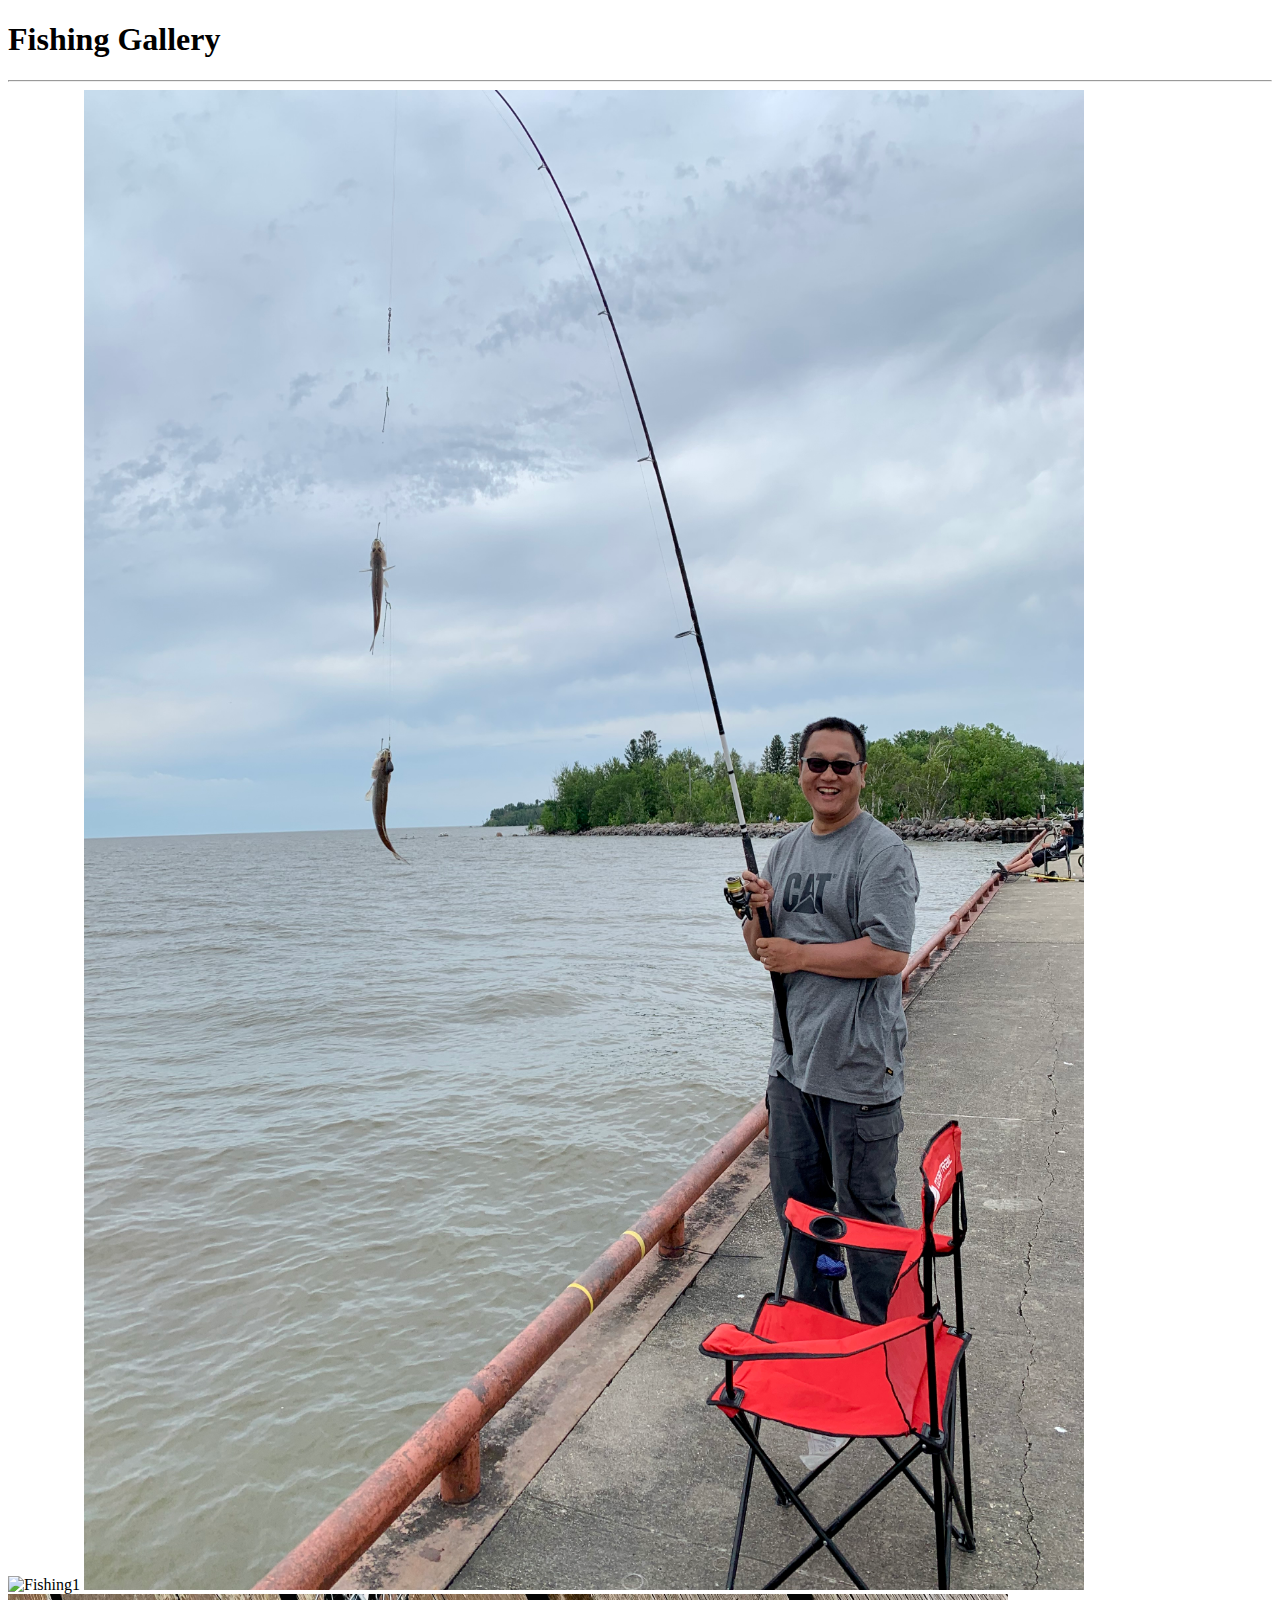
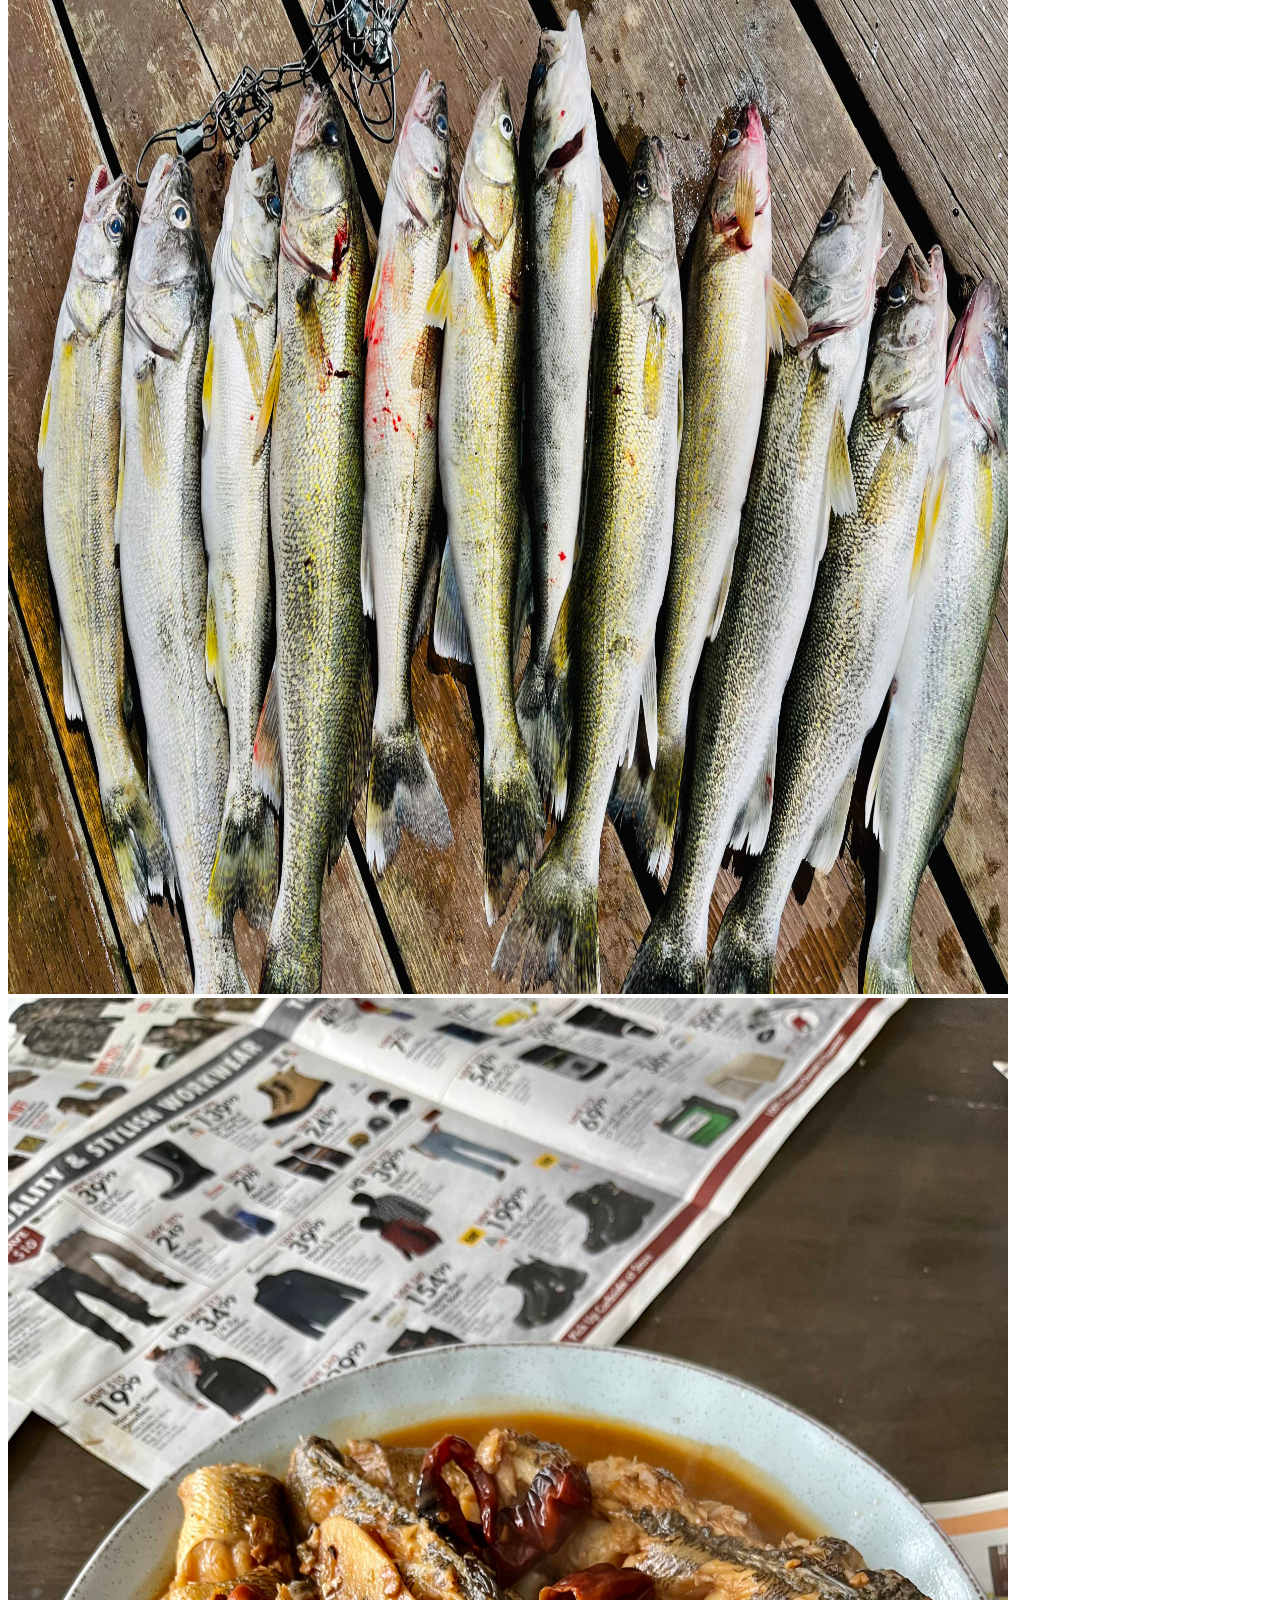
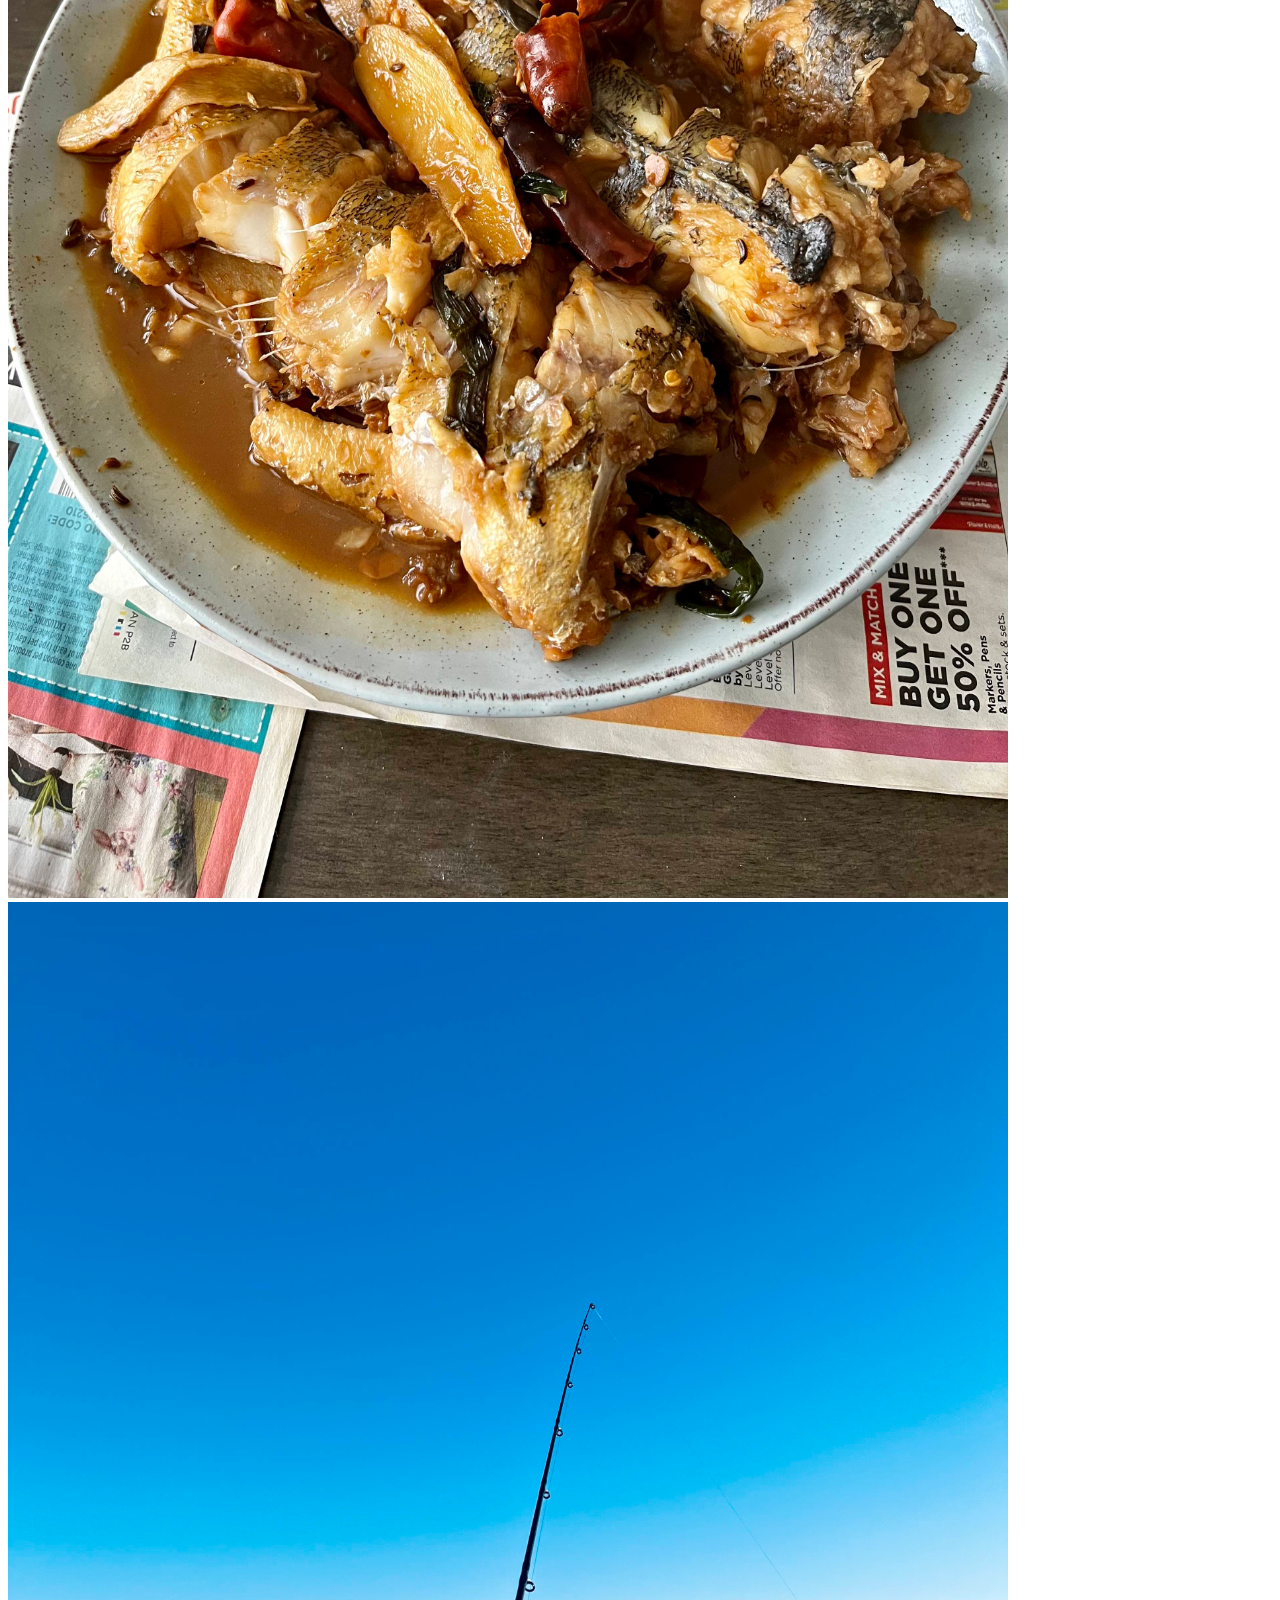
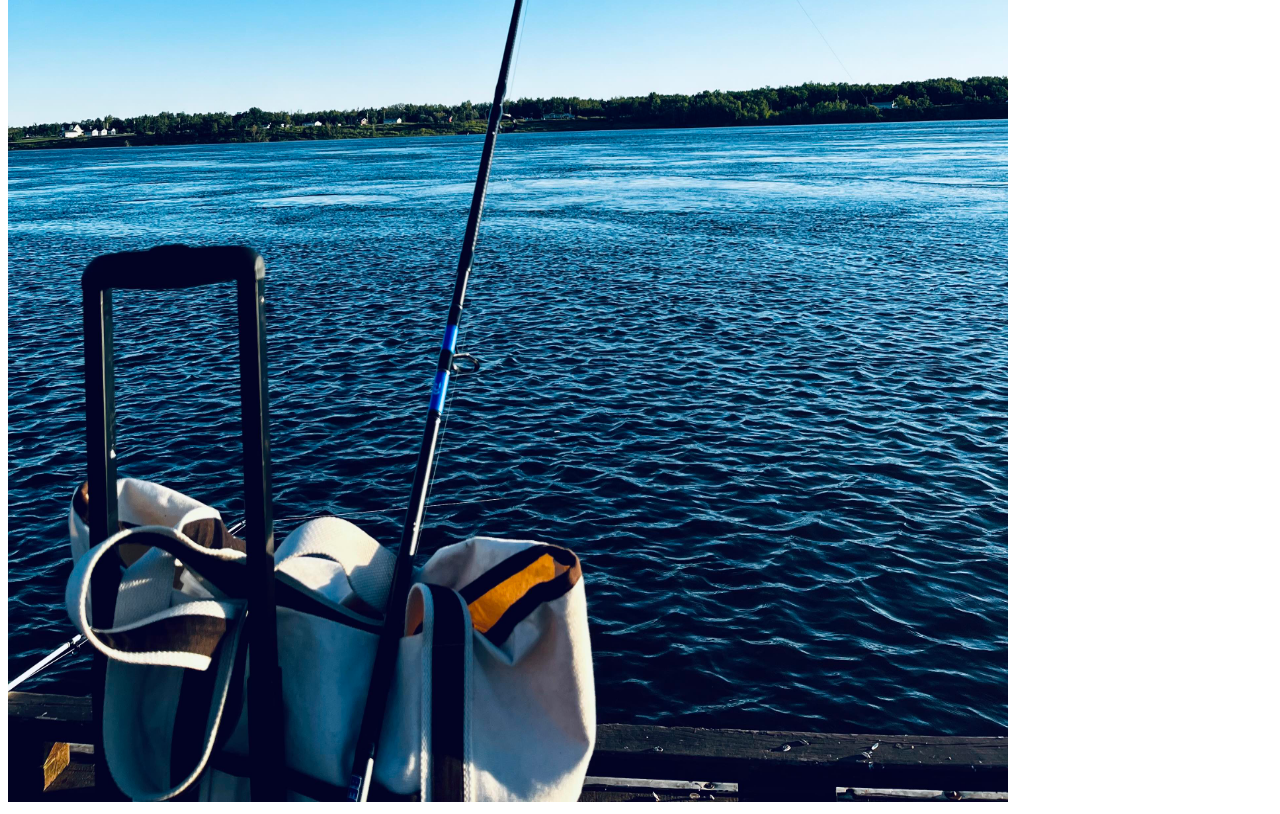
==== fishing.html @ ff05b260 "add initial cv index" ====
<!DOCTYPE html>
<html lang="en" dir="ltr">
  <head>
    <meta charset="utf-8">
    <title>Jeans Ju Fishing</title>
  </head>
  <body>
    <h1>Fishing Gallery</h1>
    <hr>
    <img src="img\IMG_3385.png" alt="Fishing1" style="width:1000px;height:1500px;">
    <img src="img\IMG_3481.jpg" alt="Fishing2" style="width:1000px;height:1500px;">
    <img src="img\IMG_3593.jpg" alt="Fishing3" style="width:1000px;height:1000px;">
    <img src="img\IMG_3599.jpg" alt="Fishing4" style="width:1000px;height:1500px;">
    <img src="img\IMG_3604.jpg" alt="Fishing5" style="width:1000px;height:1500px;">
  </body>
</html>
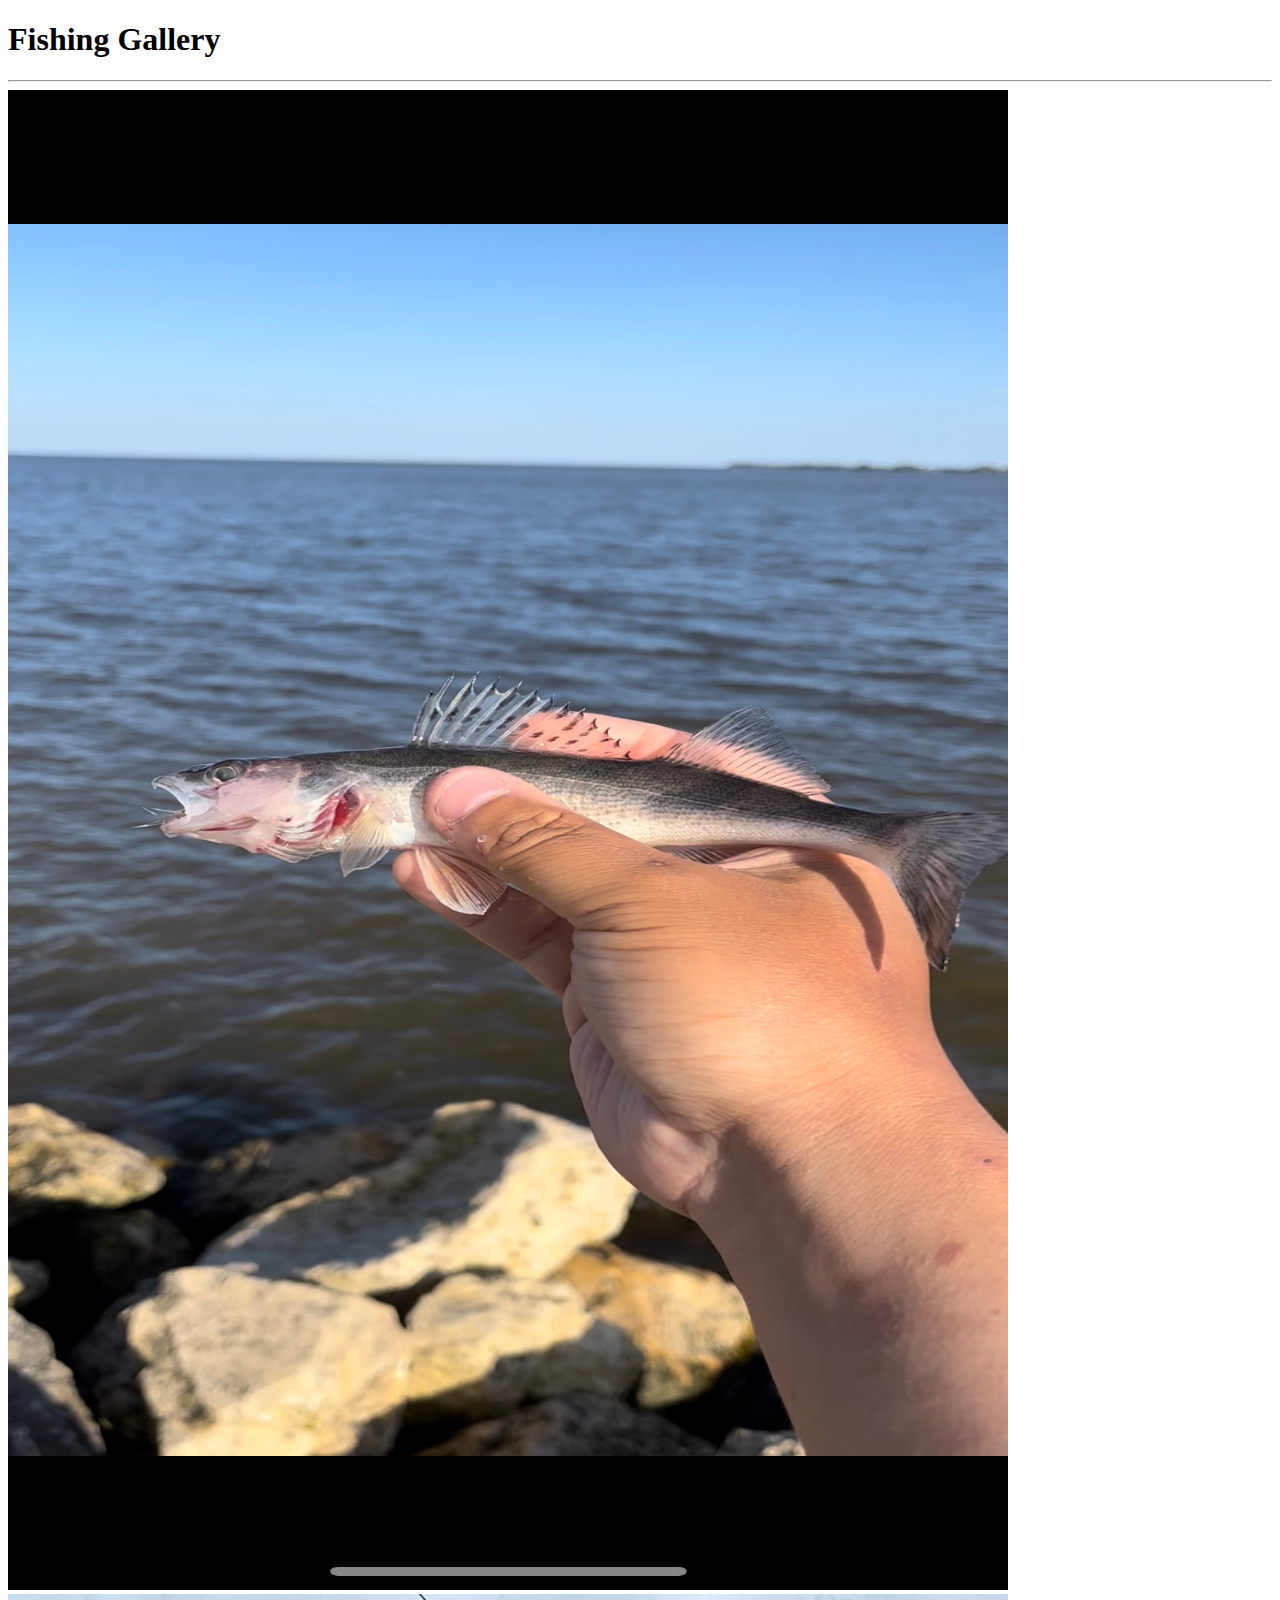
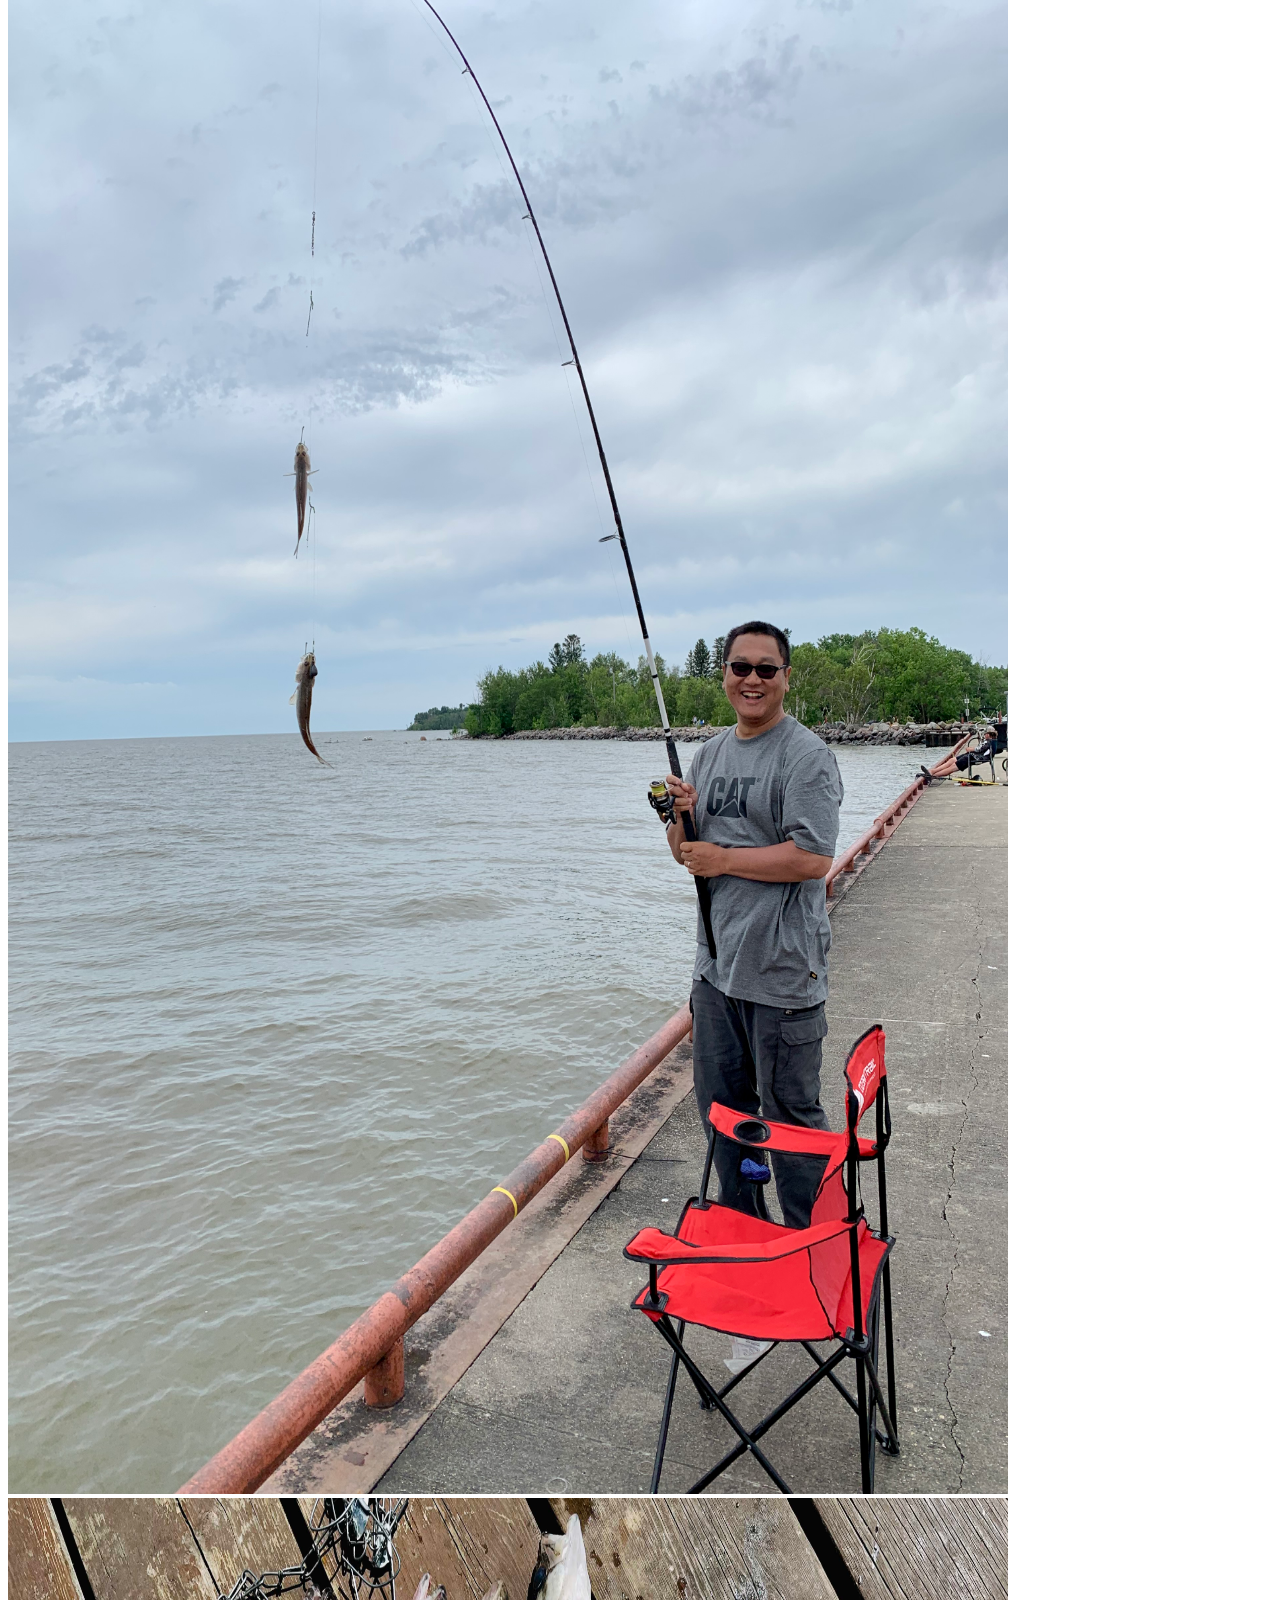
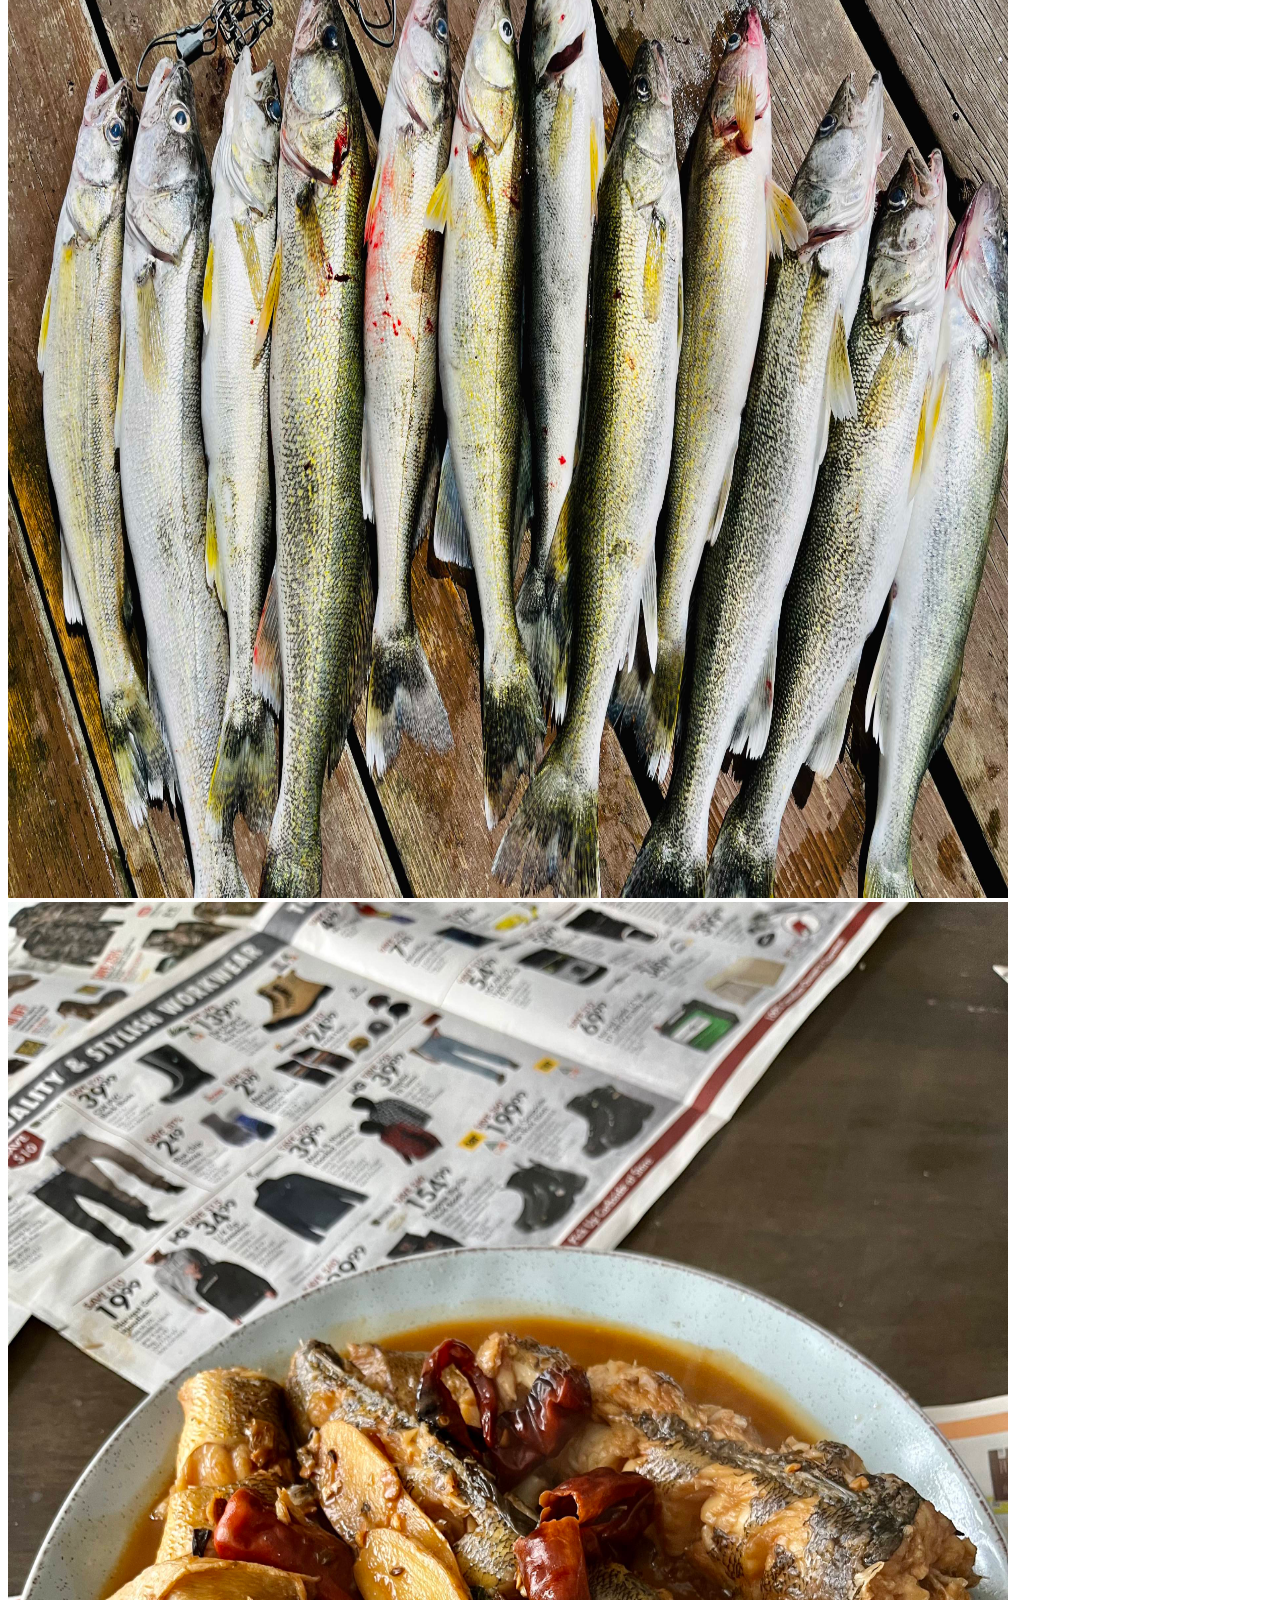
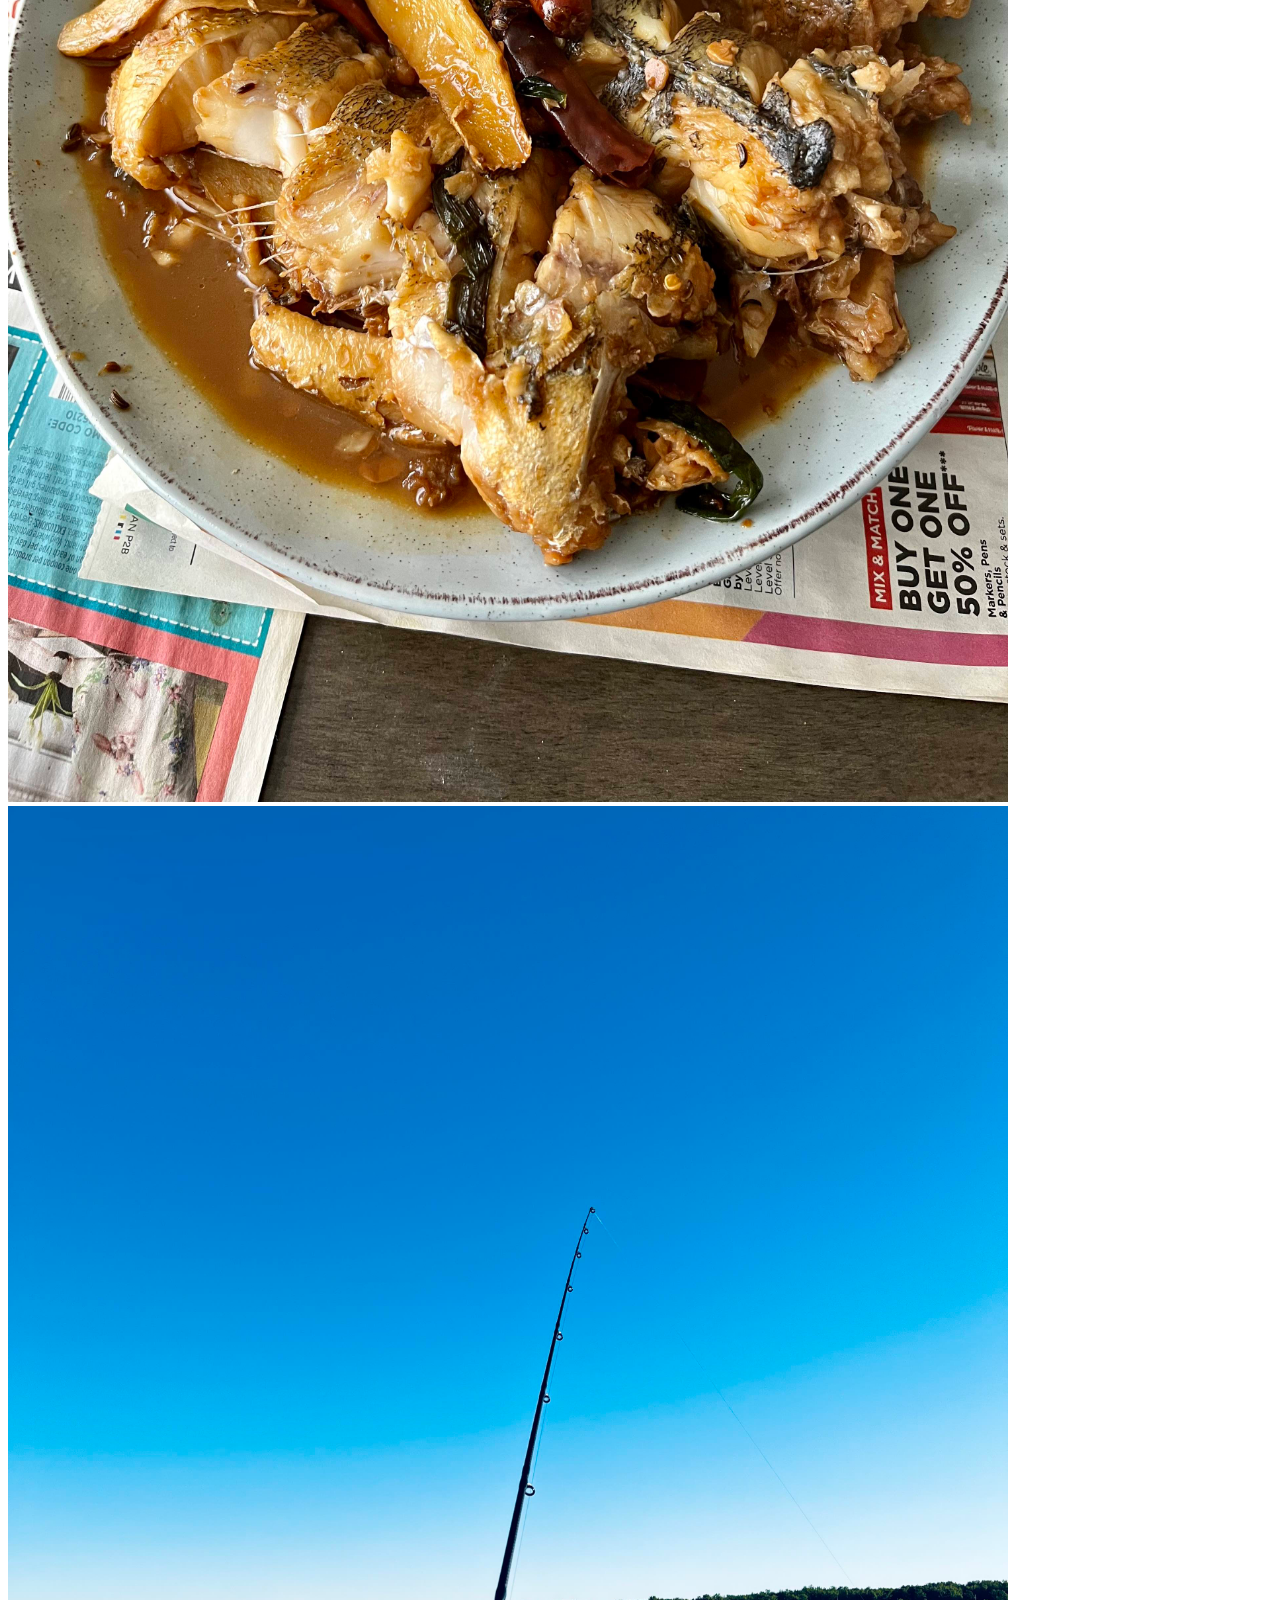
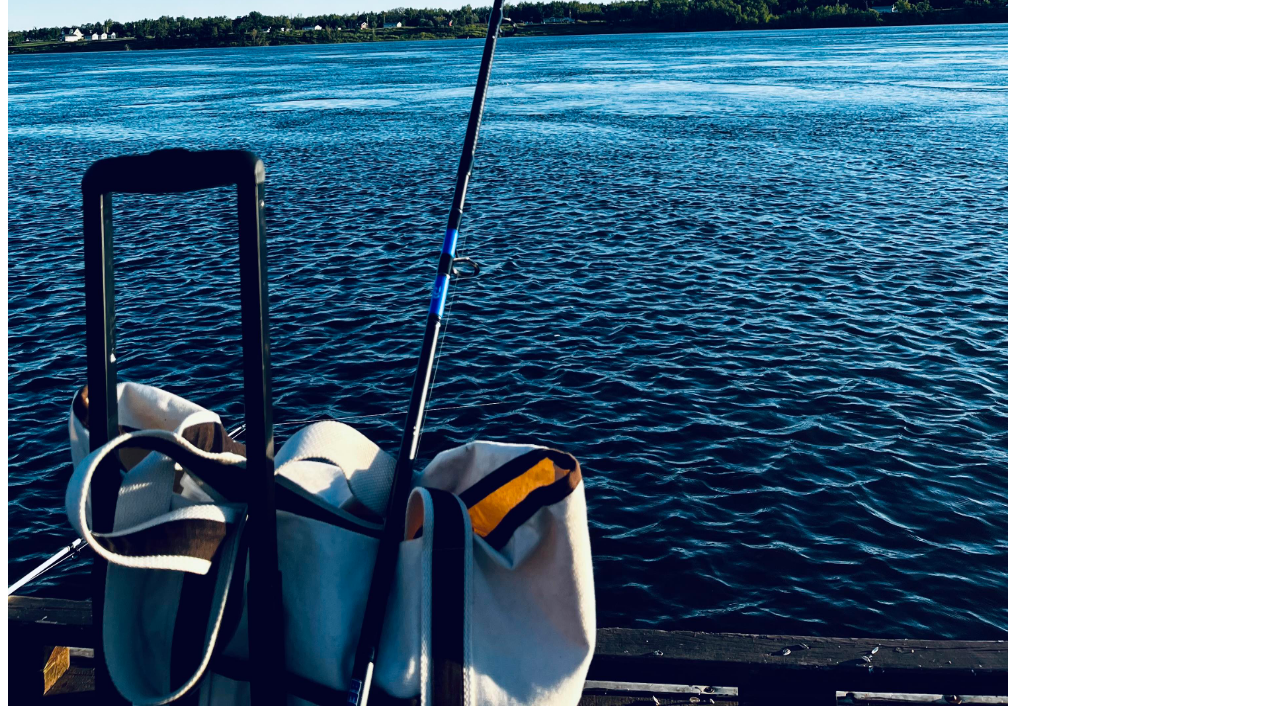
==== commit 06c3b505: "Update fishing.html" ====
--- a/fishing.html
+++ b/fishing.html
@@ -7,7 +7,7 @@
   <body>
     <h1>Fishing Gallery</h1>
     <hr>
-    <img src="img\IMG_3385.png" alt="Fishing1" style="width:1000px;height:1500px;">
+    <img src="img\IMG_3385.jpg" alt="Fishing1" style="width:1000px;height:1500px;">
     <img src="img\IMG_3481.jpg" alt="Fishing2" style="width:1000px;height:1500px;">
     <img src="img\IMG_3593.jpg" alt="Fishing3" style="width:1000px;height:1000px;">
     <img src="img\IMG_3599.jpg" alt="Fishing4" style="width:1000px;height:1500px;">
